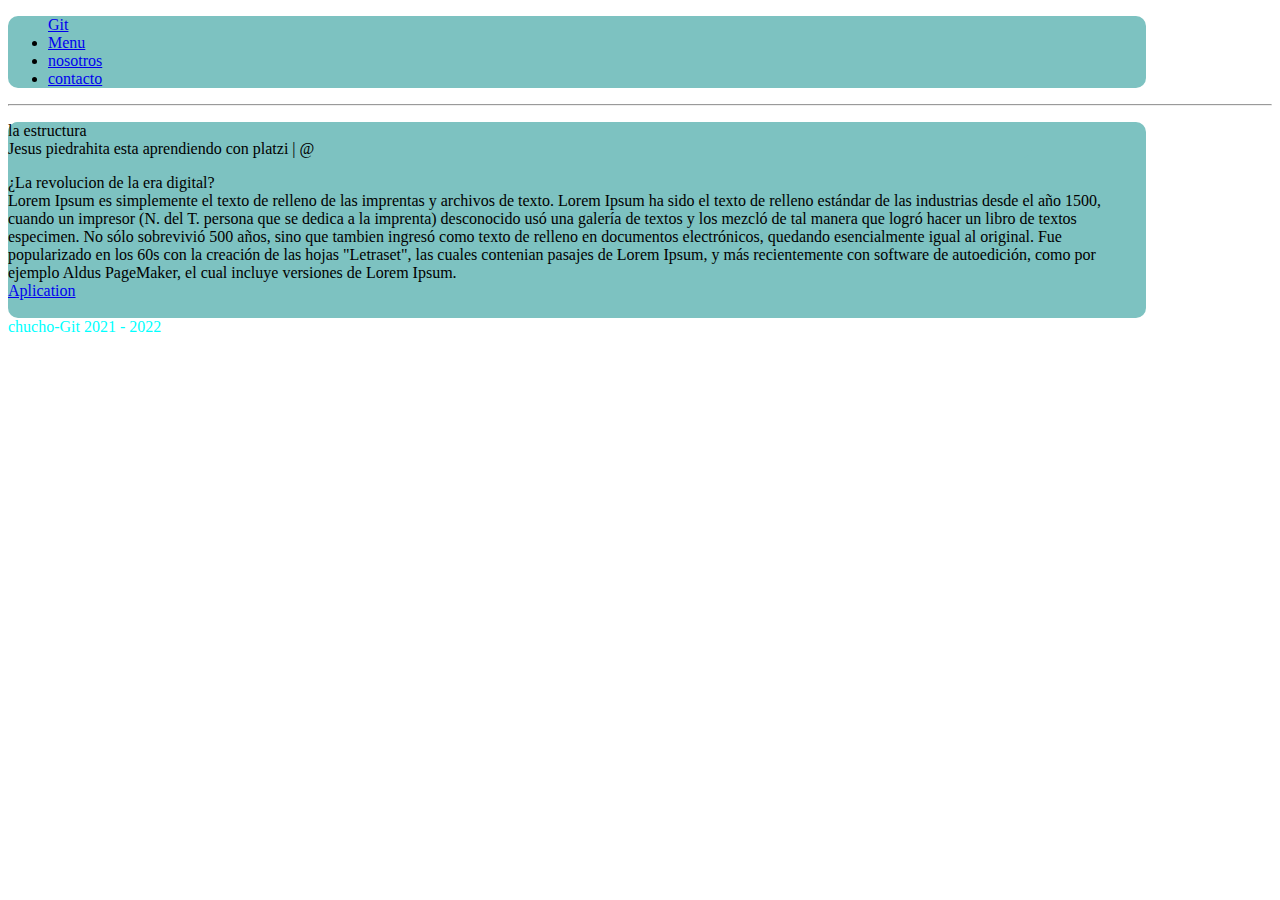
==== index.html @ 2f0532f7 "adiccion de Git prueba" ====
<!DOCTYPE html>
<html lang="en">
<head>
    <meta charset="UTF-8">
    <meta http-equiv="X-UA-Compatible" content="IE=edge">
    <meta name="viewport" content="width=device-width, initial-scale=1.0">
    <link rel="stylesheet" href="style.css">
    <link href="https://cdn.jsdelivr.net/npm/bootstrap@5.0.2/dist/css/bootstrap.min.css" rel="stylesheet" integrity="sha384-EVSTQN3/azprG1Anm3QDgpJLIm9Nao0Yz1ztcQTwFspd3yD65VohhpuuCOmLASjC" crossorigin="anonymous">
    <link href="https://cdn.jsdelivr.net/npm/bootstrap@5.1.3/dist/css/bootstrap.min.css" rel="stylesheet" integrity="sha384-1BmE4kWBq78iYhFldvKuhfTAU6auU8tT94WrHftjDbrCEXSU1oBoqyl2QvZ6jIW3" crossorigin="anonymous">
    <script src="https://cdn.jsdelivr.net/npm/bootstrap@5.1.3/dist/js/bootstrap.bundle.min.js" integrity="sha384-ka7Sk0Gln4gmtz2MlQnikT1wXgYsOg+OMhuP+IlRH9sENBO0LRn5q+8nbTov4+1p" crossorigin="anonymous"></script>
    <script src="https://cdn.jsdelivr.net/npm/@popperjs/core@2.10.2/dist/umd/popper.min.js" integrity="sha384-7+zCNj/IqJ95wo16oMtfsKbZ9ccEh31eOz1HGyDuCQ6wgnyJNSYdrPa03rtR1zdB" crossorigin="anonymous"></script>
    <script src="https://cdn.jsdelivr.net/npm/bootstrap@5.1.3/dist/js/bootstrap.min.js" integrity="sha384-QJHtvGhmr9XOIpI6YVutG+2QOK9T+ZnN4kzFN1RtK3zEFEIsxhlmWl5/YESvpZ13" crossorigin="anonymous"></script>
    <title>Demo prueba-platzi</title>
</head>
<body>
    <div class="container">
<!-- ================================================================= -->
<!-- ================== Cabecera parte superior ====================== -->
<!-- ================================================================= -->
        <header>
            <nav class="navbar navbar-expand-lg navbar-light fondo-nav shadow p-3 mb-5 mt-3 rounded">
                <div class="container-fluid">
                    <ul class="nav nav-pills mb-3" 
                     id="pills-tab" 
                     role="tablist"
                     style="--bs-scroll-height: 100px;">
                        <a class="navbar-brand fw-bold" href="#">Git</a>
                        <li class="nav-item"
                        role="presentation">
                            <a href="#" 
                            class="nav-link active" id="pills-profile-tab" data-bs-toggle="pill" data-bs-target="#pills-profile" type="button" role="tab" aria-controls="pills-profile" aria-selected="false" 
                             aria-current="page"
                             >Menu
                            </a>
                        </li>
                        <li class="nav-item"
                        role="presentation">
                            <a href="#" 
                            class="nav-link" id="pills-profile-tab" data-bs-toggle="pill" data-bs-target="#pills-profile" type="button" role="tab" aria-controls="pills-profile" aria-selected="false"
                             aria-current="page"
                             > nosotros
                            </a>
                        </li>
                        <li class="nav-item"
                        role="presentation">
                            <a href="#" 
                             class="nav-link" id="pills-profile-tab" data-bs-toggle="pill" data-bs-target="#pills-profile" type="button" role="tab" aria-controls="pills-profile" aria-selected="false"
                             aria-current="page"
                             >contacto
                            </a>
                        </li>
                    </ul>
                </div>
            </nav>
        </header>
<!-- ================================================================= -->        
<!-- ================== Cabecera parte inferior ====================== -->
<!-- ================================================================= -->
        <hr>
<!-- =========================================================================== -->
<!-- ===================== Parte superior del cuerpo =============================== -->
<!-- =========================================================================== -->
        <section class="p-3 shadow p-3 mb-5 bg-body rounded">
            <p class="shadow p-2">
                <span>la estructura</span> <br>
                Jesus piedrahita esta aprendiendo con platzi | @
            </p>
            <article>
                <div class="card text-white bg-success mb-3">
                    <div class="card-header">
                        ¿La revolucion de la era digital?
                    </div>
                    <div class="card-body ">
                        Lorem Ipsum es simplemente el texto de relleno de las imprentas y archivos de texto. 
                        Lorem Ipsum ha sido el texto de relleno estándar de las industrias desde el año 1500, 
                        cuando un impresor (N. del T. persona que se dedica a la imprenta) desconocido usó una 
                        galería de textos y los mezcló de tal manera que logró hacer un libro de textos especimen. 
                        No sólo sobrevivió 500 años, sino que tambien ingresó como texto de relleno en documentos 
                        electrónicos, quedando esencialmente igual al original. Fue popularizado en los 60s con la 
                        creación de las hojas "Letraset", las cuales contenian pasajes de Lorem Ipsum, y más 
                        recientemente con software de autoedición, como por ejemplo Aldus PageMaker, el cual incluye 
                        versiones de Lorem Ipsum.
                    </div>
                    <a href="puerta_seguridad.html" 
                     type="button" 
                     class="btn btn-primary mt-3 mb-3 shadow p-1 mb-5 rounded estilo"
                     >Aplication
                    </a>
                </div>
            </article>
            <br>
        </section>
<!-- =========================================================================== -->
<!-- ===================== Parte inferior cuerpo =============================== -->
<!-- =========================================================================== -->
        <footer>chucho-Git 2021 - 2022</footer>
    </div>
</body>
</html>
---- style.css ----
*body{
    background-color:chocolate;
    color: cornsilk;
}

section p:nth-child(2){
    color: darkmagenta;
    font-size: 20px;
    font-weight:bold;
}

.fondo-nav{
    background-color: #e3f2fd;
}

.shadow{
    background-color: #7DC2C1;
    border-radius: 10px;
    width: 90%;
}

.estilo{
    width: 150px;
    height: 45px;
    margin: auto;
}


footer{
    color:cyan;
}
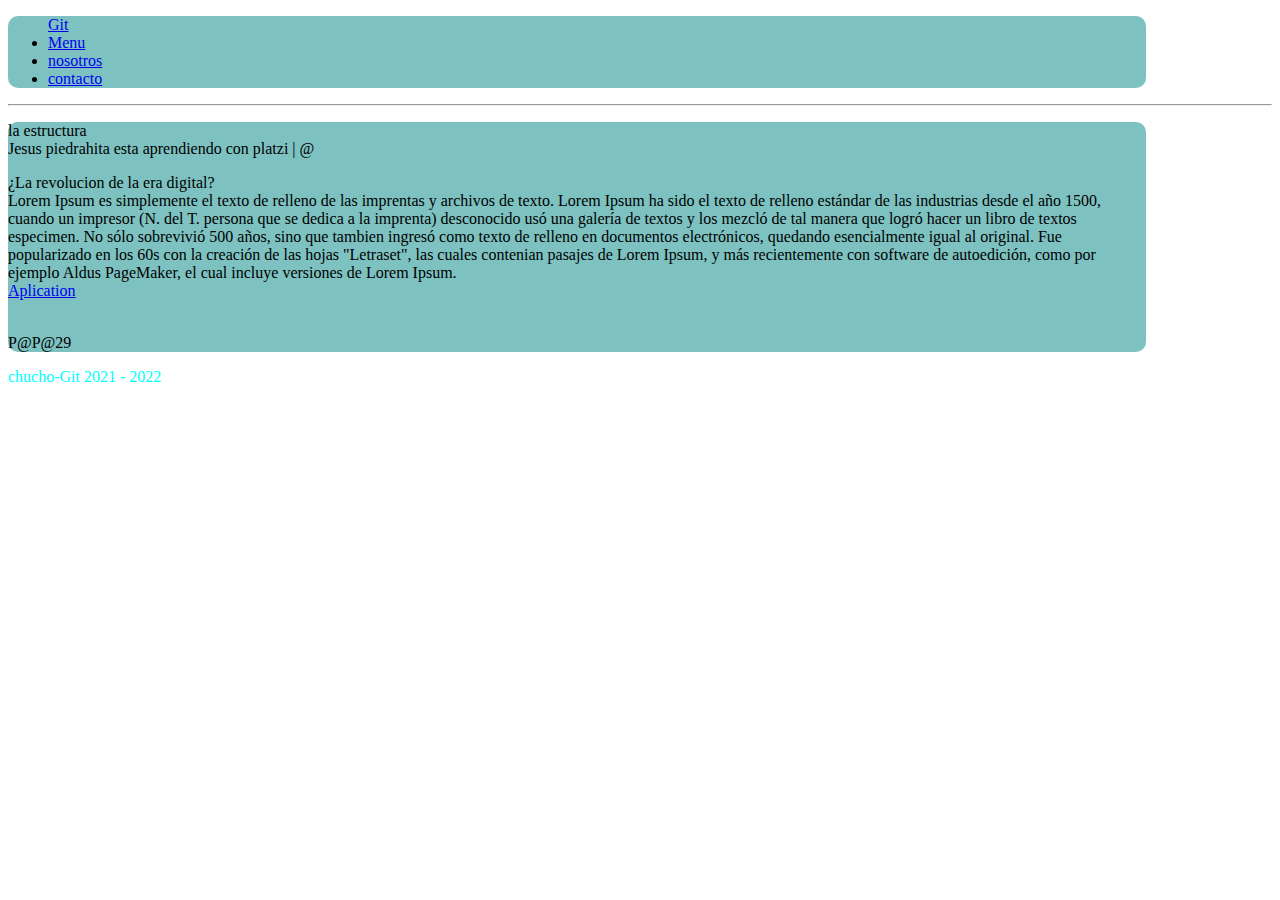
==== commit 068293aa: "Adccion dad" ====
--- a/index.html
+++ b/index.html
@@ -89,6 +89,7 @@
                 </div>
             </article>
             <br>
+            <p>P@P@29</p>
         </section>
 <!-- =========================================================================== -->
 <!-- ===================== Parte inferior cuerpo =============================== -->
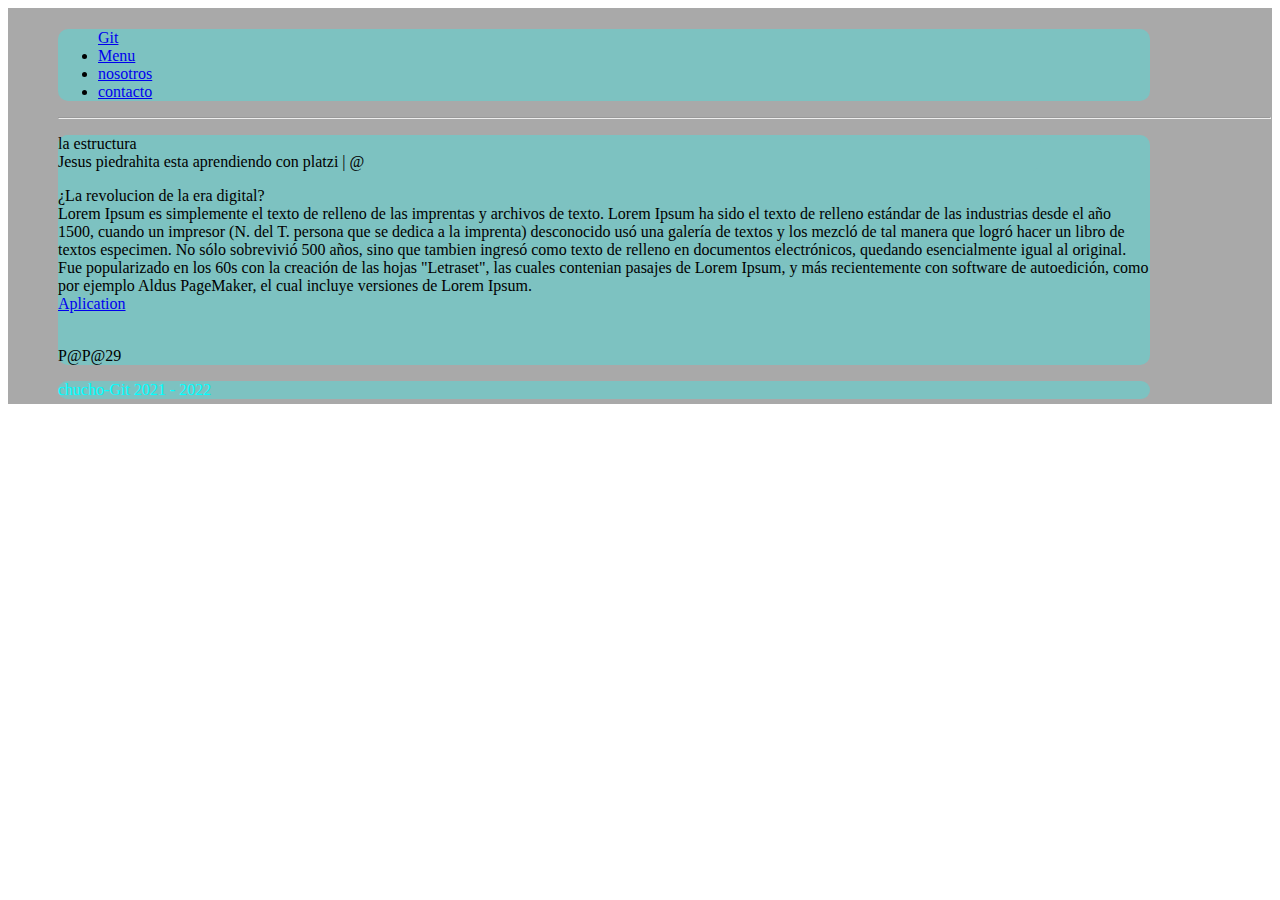
==== commit 3af8dbba: "modificacion rama footer visor git" ====
--- a/index.html
+++ b/index.html
@@ -14,87 +14,91 @@
 </head>
 <body>
     <div class="container">
-<!-- ================================================================= -->
-<!-- ================== Cabecera parte superior ====================== -->
-<!-- ================================================================= -->
-        <header>
-            <nav class="navbar navbar-expand-lg navbar-light fondo-nav shadow p-3 mb-5 mt-3 rounded">
-                <div class="container-fluid">
-                    <ul class="nav nav-pills mb-3" 
-                     id="pills-tab" 
-                     role="tablist"
-                     style="--bs-scroll-height: 100px;">
-                        <a class="navbar-brand fw-bold" href="#">Git</a>
-                        <li class="nav-item"
-                        role="presentation">
-                            <a href="#" 
-                            class="nav-link active" id="pills-profile-tab" data-bs-toggle="pill" data-bs-target="#pills-profile" type="button" role="tab" aria-controls="pills-profile" aria-selected="false" 
-                             aria-current="page"
-                             >Menu
-                            </a>
-                        </li>
-                        <li class="nav-item"
-                        role="presentation">
-                            <a href="#" 
-                            class="nav-link" id="pills-profile-tab" data-bs-toggle="pill" data-bs-target="#pills-profile" type="button" role="tab" aria-controls="pills-profile" aria-selected="false"
-                             aria-current="page"
-                             > nosotros
-                            </a>
-                        </li>
-                        <li class="nav-item"
-                        role="presentation">
-                            <a href="#" 
-                             class="nav-link" id="pills-profile-tab" data-bs-toggle="pill" data-bs-target="#pills-profile" type="button" role="tab" aria-controls="pills-profile" aria-selected="false"
-                             aria-current="page"
-                             >contacto
-                            </a>
-                        </li>
-                    </ul>
-                </div>
-            </nav>
-        </header>
-<!-- ================================================================= -->        
-<!-- ================== Cabecera parte inferior ====================== -->
-<!-- ================================================================= -->
-        <hr>
-<!-- =========================================================================== -->
-<!-- ===================== Parte superior del cuerpo =============================== -->
-<!-- =========================================================================== -->
-        <section class="p-3 shadow p-3 mb-5 bg-body rounded">
-            <p class="shadow p-2">
-                <span>la estructura</span> <br>
-                Jesus piedrahita esta aprendiendo con platzi | @
-            </p>
-            <article>
-                <div class="card text-white bg-success mb-3">
-                    <div class="card-header">
-                        ¿La revolucion de la era digital?
+        <div class="estructura">
+            <!-- ================================================================= -->
+            <!-- ================== Cabecera parte superior ====================== -->
+            <!-- ================================================================= -->
+            <header>
+                <nav class="navbar navbar-expand-lg navbar-light fondo-nav shadow p-3 mb-5 mt-3 rounded">
+                    <div class="container-fluid">
+                        <ul class="nav nav-pills mb-3" 
+                        id="pills-tab" 
+                        role="tablist"
+                        style="--bs-scroll-height: 100px;">
+                            <a class="navbar-brand fw-bold" href="#">Git</a>
+                            <li class="nav-item"
+                            role="presentation">
+                                <a href="#" 
+                                class="nav-link active" id="pills-profile-tab" data-bs-toggle="pill" data-bs-target="#pills-profile" type="button" role="tab" aria-controls="pills-profile" aria-selected="false" 
+                                aria-current="page"
+                                >Menu
+                                </a>
+                            </li>
+                            <li class="nav-item"
+                            role="presentation">
+                                <a href="#" 
+                                class="nav-link" id="pills-profile-tab" data-bs-toggle="pill" data-bs-target="#pills-profile" type="button" role="tab" aria-controls="pills-profile" aria-selected="false"
+                                aria-current="page"
+                                > nosotros
+                                </a>
+                            </li>
+                            <li class="nav-item"
+                            role="presentation">
+                                <a href="#" 
+                                class="nav-link" id="pills-profile-tab" data-bs-toggle="pill" data-bs-target="#pills-profile" type="button" role="tab" aria-controls="pills-profile" aria-selected="false"
+                                aria-current="page"
+                                >contacto
+                                </a>
+                            </li>
+                        </ul>
                     </div>
-                    <div class="card-body ">
-                        Lorem Ipsum es simplemente el texto de relleno de las imprentas y archivos de texto. 
-                        Lorem Ipsum ha sido el texto de relleno estándar de las industrias desde el año 1500, 
-                        cuando un impresor (N. del T. persona que se dedica a la imprenta) desconocido usó una 
-                        galería de textos y los mezcló de tal manera que logró hacer un libro de textos especimen. 
-                        No sólo sobrevivió 500 años, sino que tambien ingresó como texto de relleno en documentos 
-                        electrónicos, quedando esencialmente igual al original. Fue popularizado en los 60s con la 
-                        creación de las hojas "Letraset", las cuales contenian pasajes de Lorem Ipsum, y más 
-                        recientemente con software de autoedición, como por ejemplo Aldus PageMaker, el cual incluye 
-                        versiones de Lorem Ipsum.
+                </nav>
+            </header>
+            <!-- ================================================================= -->        
+            <!-- ================== Cabecera parte inferior ====================== -->
+            <!-- ================================================================= -->
+            <hr>
+            <!-- =========================================================================== -->
+            <!-- ===================== Parte superior del cuerpo =============================== -->
+            <!-- =========================================================================== -->
+            <section class="p-3 shadow p-3 mb-5 bg-body rounded">
+                <p class="shadow p-2">
+                    <span>la estructura</span> <br>
+                    Jesus piedrahita esta aprendiendo con platzi | @
+                </p>
+                <article>
+                    <div class="card text-white bg-success mb-3">
+                        <div class="card-header">
+                            ¿La revolucion de la era digital?
+                        </div>
+                        <div class="card-body ">
+                            Lorem Ipsum es simplemente el texto de relleno de las imprentas y archivos de texto. 
+                            Lorem Ipsum ha sido el texto de relleno estándar de las industrias desde el año 1500, 
+                            cuando un impresor (N. del T. persona que se dedica a la imprenta) desconocido usó una 
+                            galería de textos y los mezcló de tal manera que logró hacer un libro de textos especimen. 
+                            No sólo sobrevivió 500 años, sino que tambien ingresó como texto de relleno en documentos 
+                            electrónicos, quedando esencialmente igual al original. Fue popularizado en los 60s con la 
+                            creación de las hojas "Letraset", las cuales contenian pasajes de Lorem Ipsum, y más 
+                            recientemente con software de autoedición, como por ejemplo Aldus PageMaker, el cual incluye 
+                            versiones de Lorem Ipsum.
+                        </div>
+                        <a href="puerta_seguridad.html" 
+                        type="button" 
+                        class="btn btn-primary mt-3 mb-3 shadow p-1 mb-5 rounded estilo"
+                        >Aplication
+                        </a>
                     </div>
-                    <a href="puerta_seguridad.html" 
-                     type="button" 
-                     class="btn btn-primary mt-3 mb-3 shadow p-1 mb-5 rounded estilo"
-                     >Aplication
-                    </a>
-                </div>
-            </article>
-            <br>
-            <p>P@P@29</p>
-        </section>
-<!-- =========================================================================== -->
-<!-- ===================== Parte inferior cuerpo =============================== -->
-<!-- =========================================================================== -->
-        <footer>chucho-Git 2021 - 2022</footer>
+                </article>
+                <br>
+                <p>P@P@29</p>
+            </section>
+            <!-- =========================================================================== -->
+            <!-- ===================== Parte inferior cuerpo =============================== -->
+            <!-- =========================================================================== -->
+            <div class="shadow-lg p-3 mb-5 rounded shadow">
+                <footer>chucho-Git 2021 - 2022</footer>    
+            </div>
+        </div>
     </div>
 </body>
 </html>--- a/style.css
+++ b/style.css
@@ -1,6 +1,13 @@
-*body{
-    background-color:chocolate;
-    color: cornsilk;
+.container{
+    background-color: white;
+}
+
+.estructura{
+    background-color:darkgrey;
+    padding-right: 1px;
+    padding-left: 50px;
+    padding-top: 5px;
+    padding-bottom: 5px;
 }
 
 section p:nth-child(2){
@@ -21,7 +28,7 @@
 
 .estilo{
     width: 150px;
-    height: 45px;
+    height: 41px;
     margin: auto;
 }
 
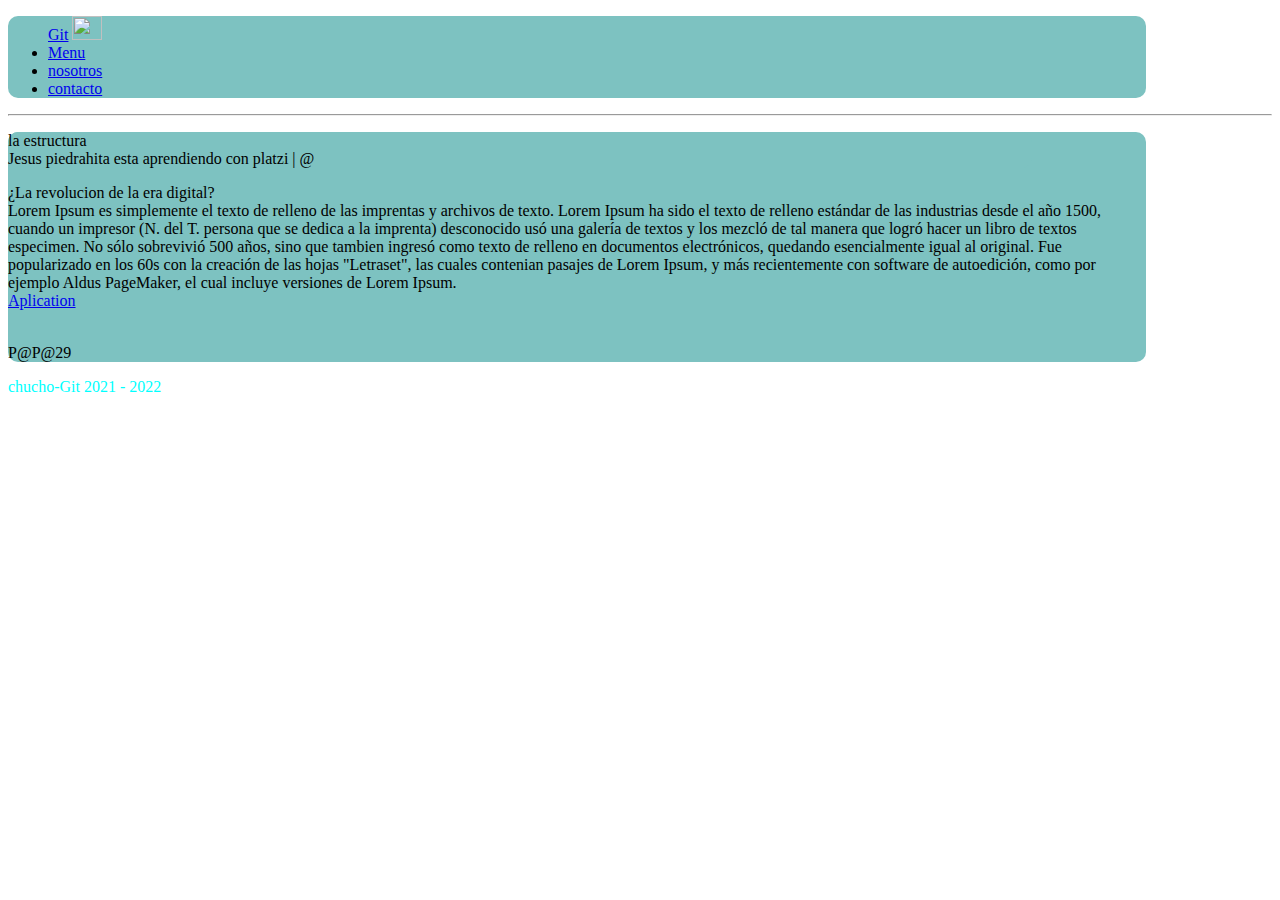
==== commit 28cce257: "en header se agrego heart en nav" ====
--- a/index.html
+++ b/index.html
@@ -14,91 +14,90 @@
 </head>
 <body>
     <div class="container">
-        <div class="estructura">
-            <!-- ================================================================= -->
-            <!-- ================== Cabecera parte superior ====================== -->
-            <!-- ================================================================= -->
-            <header>
-                <nav class="navbar navbar-expand-lg navbar-light fondo-nav shadow p-3 mb-5 mt-3 rounded">
-                    <div class="container-fluid">
-                        <ul class="nav nav-pills mb-3" 
-                        id="pills-tab" 
-                        role="tablist"
-                        style="--bs-scroll-height: 100px;">
-                            <a class="navbar-brand fw-bold" href="#">Git</a>
-                            <li class="nav-item"
-                            role="presentation">
-                                <a href="#" 
-                                class="nav-link active" id="pills-profile-tab" data-bs-toggle="pill" data-bs-target="#pills-profile" type="button" role="tab" aria-controls="pills-profile" aria-selected="false" 
-                                aria-current="page"
-                                >Menu
-                                </a>
-                            </li>
-                            <li class="nav-item"
-                            role="presentation">
-                                <a href="#" 
-                                class="nav-link" id="pills-profile-tab" data-bs-toggle="pill" data-bs-target="#pills-profile" type="button" role="tab" aria-controls="pills-profile" aria-selected="false"
-                                aria-current="page"
-                                > nosotros
-                                </a>
-                            </li>
-                            <li class="nav-item"
-                            role="presentation">
-                                <a href="#" 
-                                class="nav-link" id="pills-profile-tab" data-bs-toggle="pill" data-bs-target="#pills-profile" type="button" role="tab" aria-controls="pills-profile" aria-selected="false"
-                                aria-current="page"
-                                >contacto
-                                </a>
-                            </li>
-                        </ul>
+<!-- ================================================================= -->
+<!-- ================== Cabecera parte superior ====================== -->
+<!-- ================================================================= -->
+        <header>
+            <nav class="navbar navbar-expand-lg navbar-light fondo-nav shadow p-3 mb-5 mt-3 rounded">
+                <div class="container-fluid">
+                    <ul class="nav nav-pills mb-3" 
+                     id="pills-tab" 
+                     role="tablist"
+                     style="--bs-scroll-height: 100px;">
+                        <a class="navbar-brand fw-bold" href="#">Git</a>
+                        <a class="navbar-brand" href="#">
+                            <img src="image/heart.png" alt="" width="30" height="24">
+                          </a>
+                        <li class="nav-item"
+                        role="presentation">
+                            <a href="#" 
+                            class="nav-link active" id="pills-profile-tab" data-bs-toggle="pill" data-bs-target="#pills-profile" type="button" role="tab" aria-controls="pills-profile" aria-selected="false" 
+                             aria-current="page"
+                             >Menu
+                            </a>
+                        </li>
+                        <li class="nav-item"
+                        role="presentation">
+                            <a href="#" 
+                            class="nav-link" id="pills-profile-tab" data-bs-toggle="pill" data-bs-target="#pills-profile" type="button" role="tab" aria-controls="pills-profile" aria-selected="false"
+                             aria-current="page"
+                             > nosotros
+                            </a>
+                        </li>
+                        <li class="nav-item"
+                        role="presentation">
+                            <a href="#" 
+                             class="nav-link" id="pills-profile-tab" data-bs-toggle="pill" data-bs-target="#pills-profile" type="button" role="tab" aria-controls="pills-profile" aria-selected="false"
+                             aria-current="page"
+                             >contacto
+                            </a>
+                        </li>
+                    </ul>
+                </div>
+            </nav>
+        </header>
+<!-- ================================================================= -->        
+<!-- ================== Cabecera parte inferior ====================== -->
+<!-- ================================================================= -->
+        <hr>
+<!-- =========================================================================== -->
+<!-- ===================== Parte superior del cuerpo =============================== -->
+<!-- =========================================================================== -->
+        <section class="p-3 shadow p-3 mb-5 bg-body rounded">
+            <p class="shadow p-2">
+                <span>la estructura</span> <br>
+                Jesus piedrahita esta aprendiendo con platzi | @
+            </p>
+            <article>
+                <div class="card text-white bg-success mb-3">
+                    <div class="card-header">
+                        ¿La revolucion de la era digital?
                     </div>
-                </nav>
-            </header>
-            <!-- ================================================================= -->        
-            <!-- ================== Cabecera parte inferior ====================== -->
-            <!-- ================================================================= -->
-            <hr>
-            <!-- =========================================================================== -->
-            <!-- ===================== Parte superior del cuerpo =============================== -->
-            <!-- =========================================================================== -->
-            <section class="p-3 shadow p-3 mb-5 bg-body rounded">
-                <p class="shadow p-2">
-                    <span>la estructura</span> <br>
-                    Jesus piedrahita esta aprendiendo con platzi | @
-                </p>
-                <article>
-                    <div class="card text-white bg-success mb-3">
-                        <div class="card-header">
-                            ¿La revolucion de la era digital?
-                        </div>
-                        <div class="card-body ">
-                            Lorem Ipsum es simplemente el texto de relleno de las imprentas y archivos de texto. 
-                            Lorem Ipsum ha sido el texto de relleno estándar de las industrias desde el año 1500, 
-                            cuando un impresor (N. del T. persona que se dedica a la imprenta) desconocido usó una 
-                            galería de textos y los mezcló de tal manera que logró hacer un libro de textos especimen. 
-                            No sólo sobrevivió 500 años, sino que tambien ingresó como texto de relleno en documentos 
-                            electrónicos, quedando esencialmente igual al original. Fue popularizado en los 60s con la 
-                            creación de las hojas "Letraset", las cuales contenian pasajes de Lorem Ipsum, y más 
-                            recientemente con software de autoedición, como por ejemplo Aldus PageMaker, el cual incluye 
-                            versiones de Lorem Ipsum.
-                        </div>
-                        <a href="puerta_seguridad.html" 
-                        type="button" 
-                        class="btn btn-primary mt-3 mb-3 shadow p-1 mb-5 rounded estilo"
-                        >Aplication
-                        </a>
+                    <div class="card-body ">
+                        Lorem Ipsum es simplemente el texto de relleno de las imprentas y archivos de texto. 
+                        Lorem Ipsum ha sido el texto de relleno estándar de las industrias desde el año 1500, 
+                        cuando un impresor (N. del T. persona que se dedica a la imprenta) desconocido usó una 
+                        galería de textos y los mezcló de tal manera que logró hacer un libro de textos especimen. 
+                        No sólo sobrevivió 500 años, sino que tambien ingresó como texto de relleno en documentos 
+                        electrónicos, quedando esencialmente igual al original. Fue popularizado en los 60s con la 
+                        creación de las hojas "Letraset", las cuales contenian pasajes de Lorem Ipsum, y más 
+                        recientemente con software de autoedición, como por ejemplo Aldus PageMaker, el cual incluye 
+                        versiones de Lorem Ipsum.
                     </div>
-                </article>
-                <br>
-                <p>P@P@29</p>
-            </section>
-            <!-- =========================================================================== -->
-            <!-- ===================== Parte inferior cuerpo =============================== -->
-            <!-- =========================================================================== -->
-            <div class="shadow-lg p-3 mb-5 rounded shadow">
-                <footer>chucho-Git 2021 - 2022</footer>    
-            </div>
-        </div>
+                    <a href="puerta_seguridad.html" 
+                     type="button" 
+                     class="btn btn-primary mt-3 mb-3 shadow p-1 mb-5 rounded estilo"
+                     >Aplication
+                    </a>
+                </div>
+            </article>
+            <br>
+            <p>P@P@29</p>
+        </section>
+<!-- =========================================================================== -->
+<!-- ===================== Parte inferior cuerpo =============================== -->
+<!-- =========================================================================== -->
+        <footer>chucho-Git 2021 - 2022</footer>
     </div>
 </body>
 </html>--- a/style.css
+++ b/style.css
@@ -1,13 +1,10 @@
-.container{
-    background-color: white;
+*body{
+    background-color:chocolate;
+    color: cornsilk;
 }
 
-.estructura{
-    background-color:darkgrey;
-    padding-right: 1px;
-    padding-left: 50px;
-    padding-top: 5px;
-    padding-bottom: 5px;
+.text{
+    color: black;
 }
 
 section p:nth-child(2){
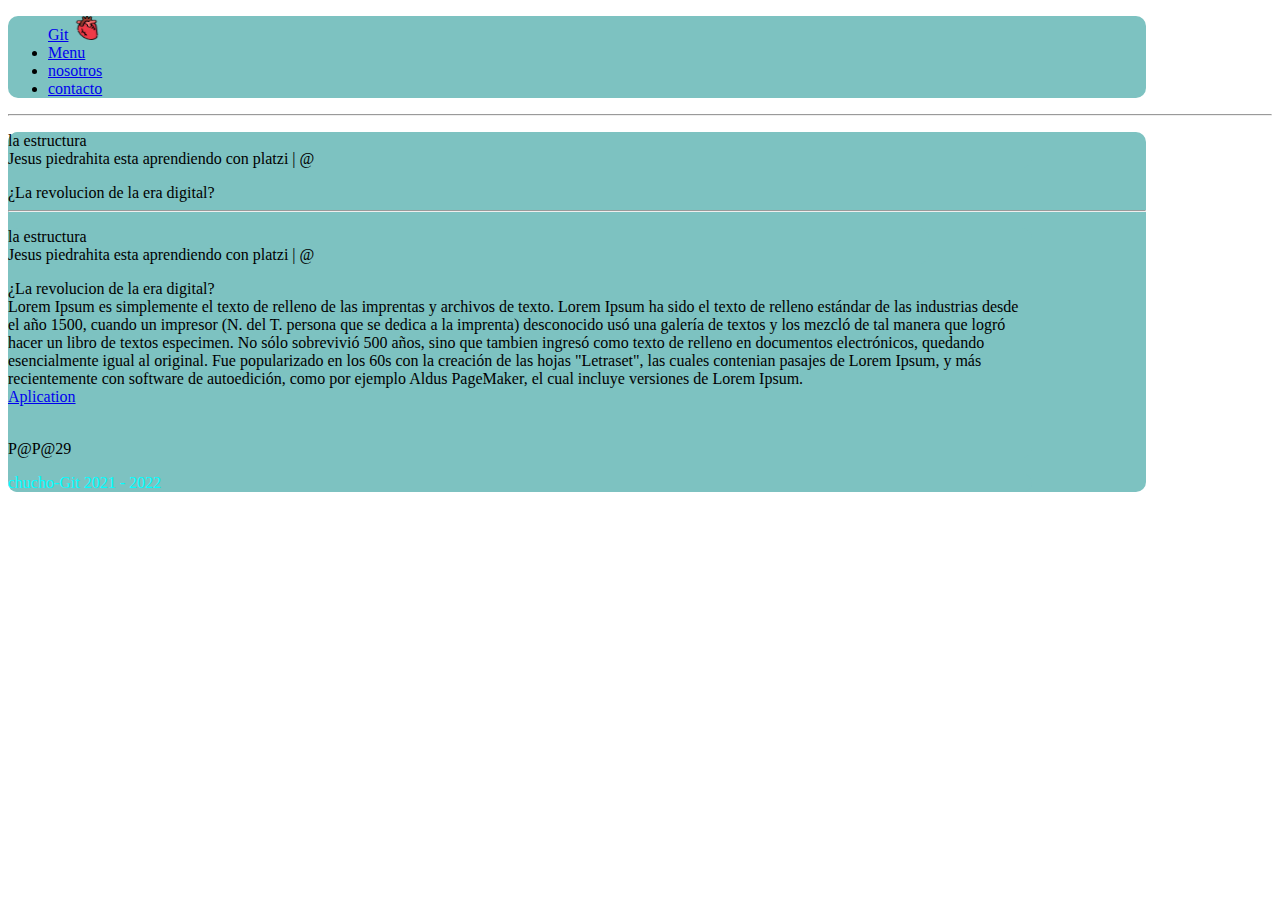
==== commit d8f51496: "conflicto resuelto de header" ====
--- a/index.html
+++ b/index.html
@@ -56,13 +56,13 @@
                 </div>
             </nav>
         </header>
-<!-- ================================================================= -->        
-<!-- ================== Cabecera parte inferior ====================== -->
-<!-- ================================================================= -->
+            <!-- ================================================================= -->        
+            <!-- ================== Cabecera parte inferior ====================== -->
+            <!-- ================================================================= -->
         <hr>
-<!-- =========================================================================== -->
-<!-- ===================== Parte superior del cuerpo =============================== -->
-<!-- =========================================================================== -->
+            <!-- =========================================================================== -->
+            <!-- ===================== Parte superior del cuerpo =============================== -->
+            <!-- =========================================================================== -->
         <section class="p-3 shadow p-3 mb-5 bg-body rounded">
             <p class="shadow p-2">
                 <span>la estructura</span> <br>
@@ -73,31 +73,53 @@
                     <div class="card-header">
                         ¿La revolucion de la era digital?
                     </div>
-                    <div class="card-body ">
-                        Lorem Ipsum es simplemente el texto de relleno de las imprentas y archivos de texto. 
-                        Lorem Ipsum ha sido el texto de relleno estándar de las industrias desde el año 1500, 
-                        cuando un impresor (N. del T. persona que se dedica a la imprenta) desconocido usó una 
-                        galería de textos y los mezcló de tal manera que logró hacer un libro de textos especimen. 
-                        No sólo sobrevivió 500 años, sino que tambien ingresó como texto de relleno en documentos 
-                        electrónicos, quedando esencialmente igual al original. Fue popularizado en los 60s con la 
-                        creación de las hojas "Letraset", las cuales contenian pasajes de Lorem Ipsum, y más 
-                        recientemente con software de autoedición, como por ejemplo Aldus PageMaker, el cual incluye 
-                        versiones de Lorem Ipsum.
+                </nav>
+            </header>
+            <!-- ================================================================= -->        
+            <!-- ================== Cabecera parte inferior ====================== -->
+            <!-- ================================================================= -->
+            <hr>
+            <!-- =========================================================================== -->
+            <!-- ===================== Parte superior del cuerpo =============================== -->
+            <!-- =========================================================================== -->
+            <section class="p-3 shadow p-3 mb-5 bg-body rounded">
+                <p class="shadow p-2">
+                    <span>la estructura</span> <br>
+                    Jesus piedrahita esta aprendiendo con platzi | @
+                </p>
+                <article>
+                    <div class="card text-white bg-success mb-3">
+                        <div class="card-header">
+                            ¿La revolucion de la era digital?
+                        </div>
+                        <div class="card-body ">
+                            Lorem Ipsum es simplemente el texto de relleno de las imprentas y archivos de texto. 
+                            Lorem Ipsum ha sido el texto de relleno estándar de las industrias desde el año 1500, 
+                            cuando un impresor (N. del T. persona que se dedica a la imprenta) desconocido usó una 
+                            galería de textos y los mezcló de tal manera que logró hacer un libro de textos especimen. 
+                            No sólo sobrevivió 500 años, sino que tambien ingresó como texto de relleno en documentos 
+                            electrónicos, quedando esencialmente igual al original. Fue popularizado en los 60s con la 
+                            creación de las hojas "Letraset", las cuales contenian pasajes de Lorem Ipsum, y más 
+                            recientemente con software de autoedición, como por ejemplo Aldus PageMaker, el cual incluye 
+                            versiones de Lorem Ipsum.
+                        </div>
+                        <a href="puerta_seguridad.html" 
+                        type="button" 
+                        class="btn btn-primary mt-3 mb-3 shadow p-1 mb-5 rounded estilo"
+                        >Aplication
+                        </a>
                     </div>
-                    <a href="puerta_seguridad.html" 
-                     type="button" 
-                     class="btn btn-primary mt-3 mb-3 shadow p-1 mb-5 rounded estilo"
-                     >Aplication
-                    </a>
-                </div>
-            </article>
-            <br>
-            <p>P@P@29</p>
-        </section>
-<!-- =========================================================================== -->
-<!-- ===================== Parte inferior cuerpo =============================== -->
-<!-- =========================================================================== -->
-        <footer>chucho-Git 2021 - 2022</footer>
+                </article>
+                <br>
+                <p>P@P@29</p>
+            </section>
+            <!-- =========================================================================== -->
+            <!-- ===================== Parte inferior cuerpo =============================== -->
+            <!-- =========================================================================== -->
+            <div class="shadow-lg p-3 mb-5 rounded shadow">
+                <footer>chucho-Git 2021 - 2022</footer>    
+            </div>
+        </div>
     </div>
 </body>
 </html>--- a/style.css
+++ b/style.css
@@ -1,6 +1,13 @@
-*body{
-    background-color:chocolate;
-    color: cornsilk;
+.container{
+    background-color: white;
+}
+
+.estructura{
+    background-color:darkgrey;
+    padding-right: 1px;
+    padding-left: 50px;
+    padding-top: 5px;
+    padding-bottom: 5px;
 }
 
 .text{
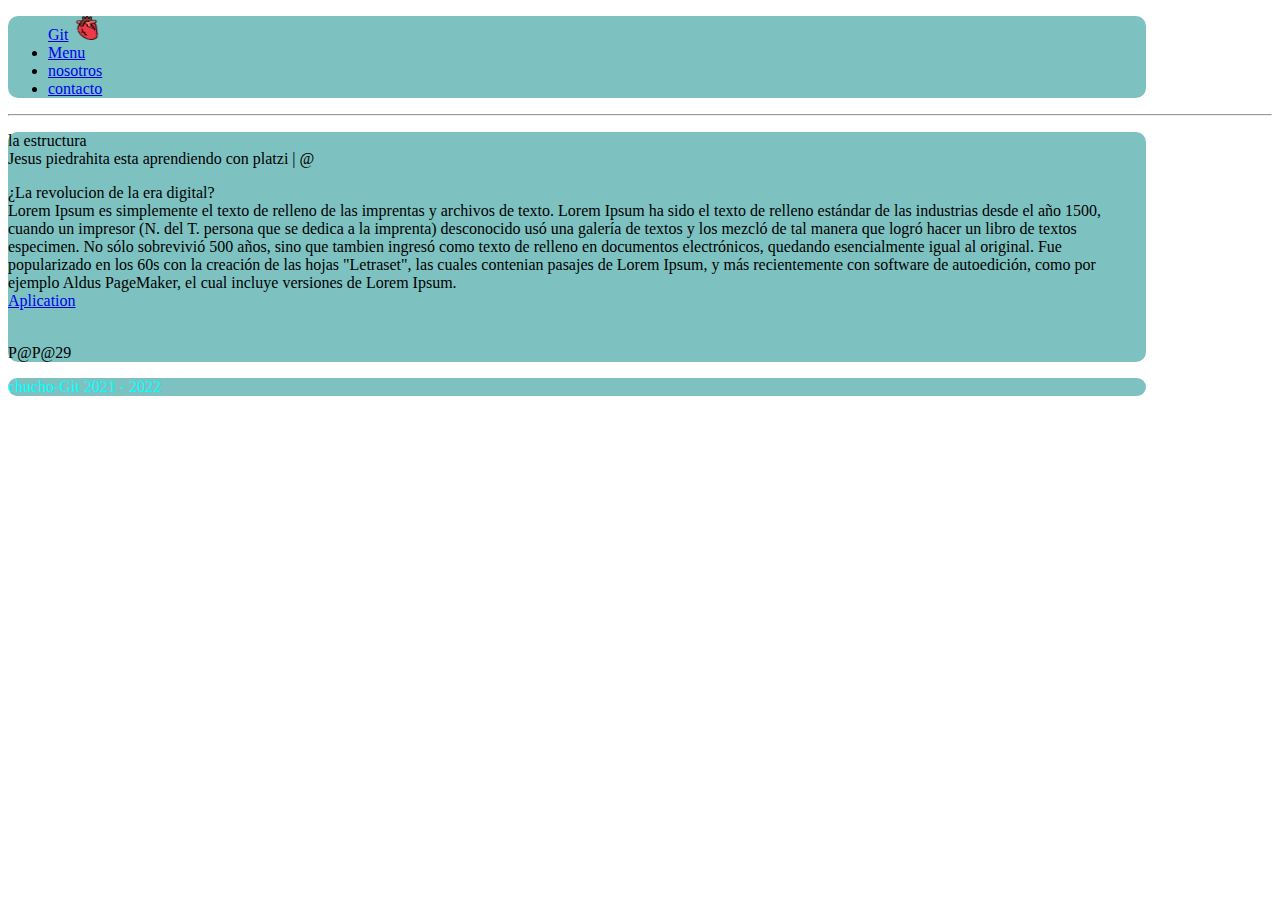
==== commit fd8e28b4: "conflicto a nivel general se soluciono" ====
--- a/index.html
+++ b/index.html
@@ -14,64 +14,46 @@
 </head>
 <body>
     <div class="container">
-<!-- ================================================================= -->
-<!-- ================== Cabecera parte superior ====================== -->
-<!-- ================================================================= -->
-        <header>
-            <nav class="navbar navbar-expand-lg navbar-light fondo-nav shadow p-3 mb-5 mt-3 rounded">
-                <div class="container-fluid">
-                    <ul class="nav nav-pills mb-3" 
-                     id="pills-tab" 
-                     role="tablist"
-                     style="--bs-scroll-height: 100px;">
-                        <a class="navbar-brand fw-bold" href="#">Git</a>
-                        <a class="navbar-brand" href="#">
-                            <img src="image/heart.png" alt="" width="30" height="24">
-                          </a>
-                        <li class="nav-item"
-                        role="presentation">
-                            <a href="#" 
-                            class="nav-link active" id="pills-profile-tab" data-bs-toggle="pill" data-bs-target="#pills-profile" type="button" role="tab" aria-controls="pills-profile" aria-selected="false" 
-                             aria-current="page"
-                             >Menu
+        <div>
+            <!-- ================================================================= -->
+            <!-- ================== Cabecera parte superior ====================== -->
+            <!-- ================================================================= -->
+            <header>
+                <nav class="navbar navbar-expand-lg navbar-light fondo-nav shadow p-3 mb-5 mt-3 rounded">
+                    <div class="container-fluid">
+                        <ul class="nav nav-pills mb-3" 
+                        id="pills-tab" 
+                        role="tablist"
+                        style="--bs-scroll-height: 100px;">
+                            <a class="navbar-brand fw-bold" href="#">Git</a>
+                            <a class="navbar-brand" href="#">
+                                <img src="image/heart.png" alt="" width="30" height="24">
                             </a>
-                        </li>
-                        <li class="nav-item"
-                        role="presentation">
-                            <a href="#" 
-                            class="nav-link" id="pills-profile-tab" data-bs-toggle="pill" data-bs-target="#pills-profile" type="button" role="tab" aria-controls="pills-profile" aria-selected="false"
-                             aria-current="page"
-                             > nosotros
-                            </a>
-                        </li>
-                        <li class="nav-item"
-                        role="presentation">
-                            <a href="#" 
-                             class="nav-link" id="pills-profile-tab" data-bs-toggle="pill" data-bs-target="#pills-profile" type="button" role="tab" aria-controls="pills-profile" aria-selected="false"
-                             aria-current="page"
-                             >contacto
-                            </a>
-                        </li>
-                    </ul>
-                </div>
-            </nav>
-        </header>
-            <!-- ================================================================= -->        
-            <!-- ================== Cabecera parte inferior ====================== -->
-            <!-- ================================================================= -->
-        <hr>
-            <!-- =========================================================================== -->
-            <!-- ===================== Parte superior del cuerpo =============================== -->
-            <!-- =========================================================================== -->
-        <section class="p-3 shadow p-3 mb-5 bg-body rounded">
-            <p class="shadow p-2">
-                <span>la estructura</span> <br>
-                Jesus piedrahita esta aprendiendo con platzi | @
-            </p>
-            <article>
-                <div class="card text-white bg-success mb-3">
-                    <div class="card-header">
-                        ¿La revolucion de la era digital?
+                            <li class="nav-item"
+                            role="presentation">
+                                <a href="#" 
+                                class="nav-link active" id="pills-profile-tab" data-bs-toggle="pill" data-bs-target="#pills-profile" type="button" role="tab" aria-controls="pills-profile" aria-selected="false" 
+                                aria-current="page"
+                                >Menu
+                                </a>
+                            </li>
+                            <li class="nav-item"
+                            role="presentation">
+                                <a href="#" 
+                                class="nav-link" id="pills-profile-tab" data-bs-toggle="pill" data-bs-target="#pills-profile" type="button" role="tab" aria-controls="pills-profile" aria-selected="false"
+                                aria-current="page"
+                                > nosotros
+                                </a>
+                            </li>
+                            <li class="nav-item"
+                            role="presentation">
+                                <a href="#" 
+                                class="nav-link" id="pills-profile-tab" data-bs-toggle="pill" data-bs-target="#pills-profile" type="button" role="tab" aria-controls="pills-profile" aria-selected="false"
+                                aria-current="page"
+                                >contacto
+                                </a>
+                            </li>
+                        </ul>
                     </div>
                 </nav>
             </header>
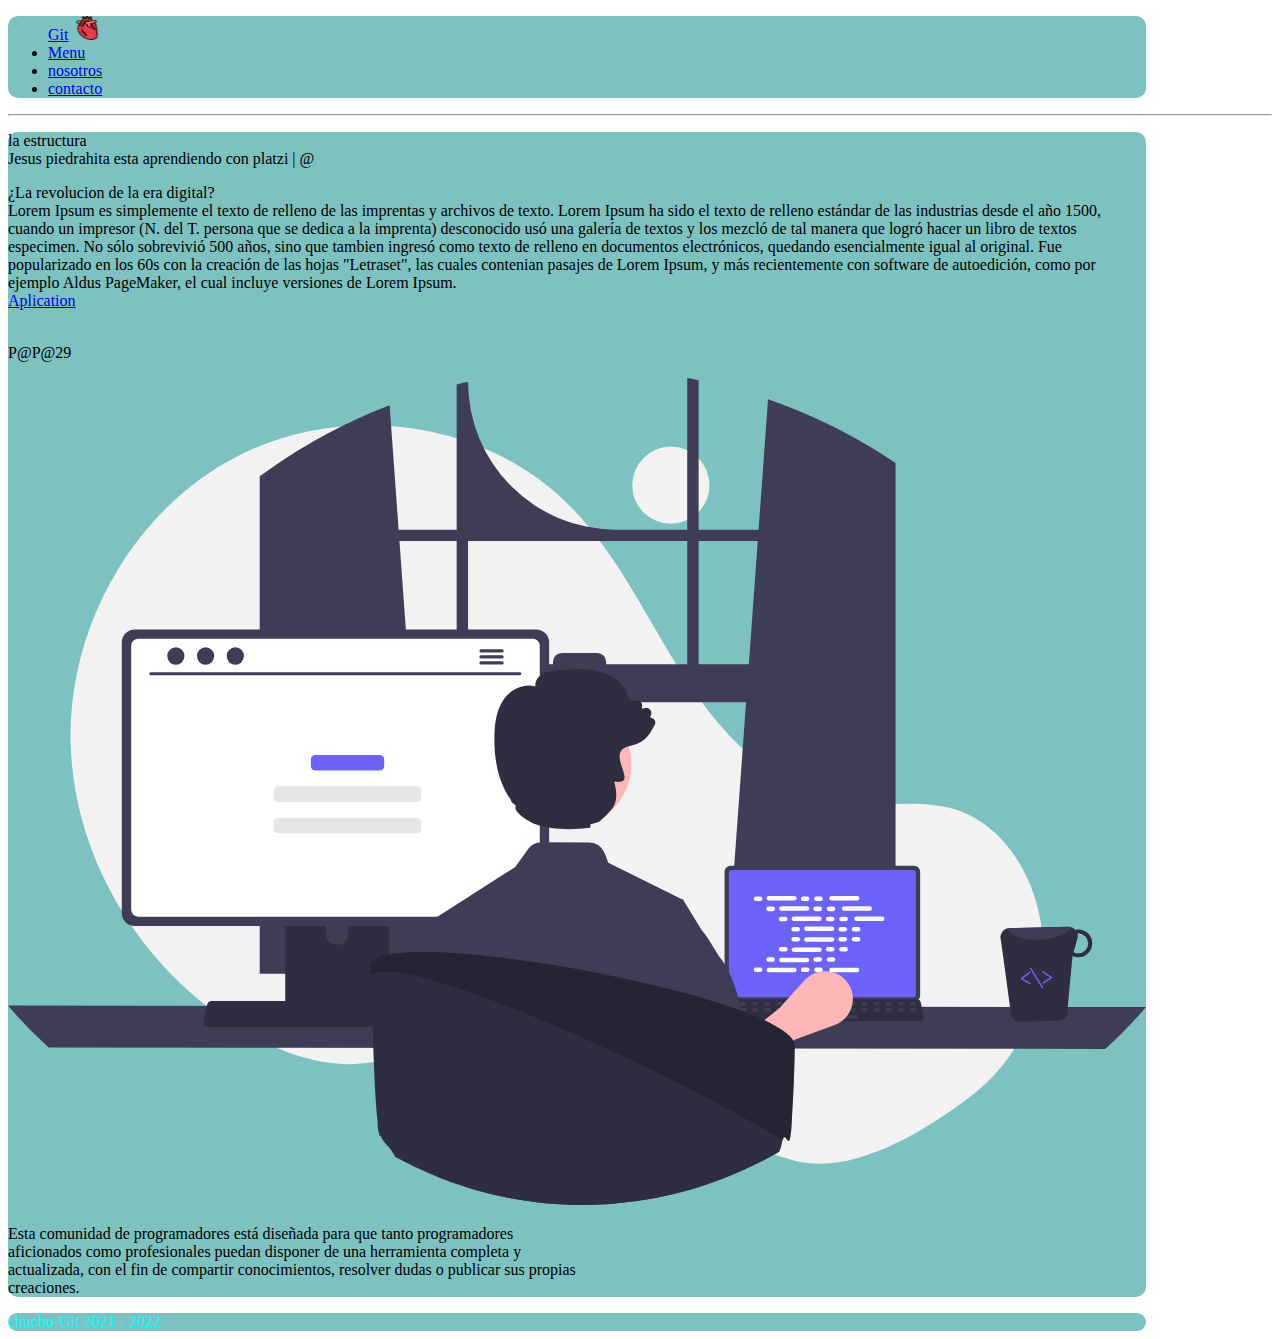
==== commit 8dc0dc2a: "Se organizo el cuerpo" ====
--- a/index.html
+++ b/index.html
@@ -94,6 +94,19 @@
                 </article>
                 <br>
                 <p>P@P@29</p>
+                <div class="d-flex">
+                    <div>
+                        <img class="ancho" src="image/undraw_programming_re_kg9v.svg" alt="">
+                    </div>
+                    <div class="ancho1">
+                        <p>
+                            Esta comunidad de programadores está diseñada para que tanto programadores aficionados como profesionales puedan
+                            disponer de una herramienta completa y actualizada, con el fin de compartir conocimientos, resolver dudas o publicar
+                            sus propias creaciones.
+                        </p>
+                    </div>
+                </div>
+                
             </section>
             <!-- =========================================================================== -->
             <!-- ===================== Parte inferior cuerpo =============================== -->
--- a/style.css
+++ b/style.css
@@ -8,6 +8,14 @@
     padding-left: 50px;
     padding-top: 5px;
     padding-bottom: 5px;
+}
+
+.ancho{
+    width:100%;
+}
+
+.ancho1{
+    width:50%;
 }
 
 .text{
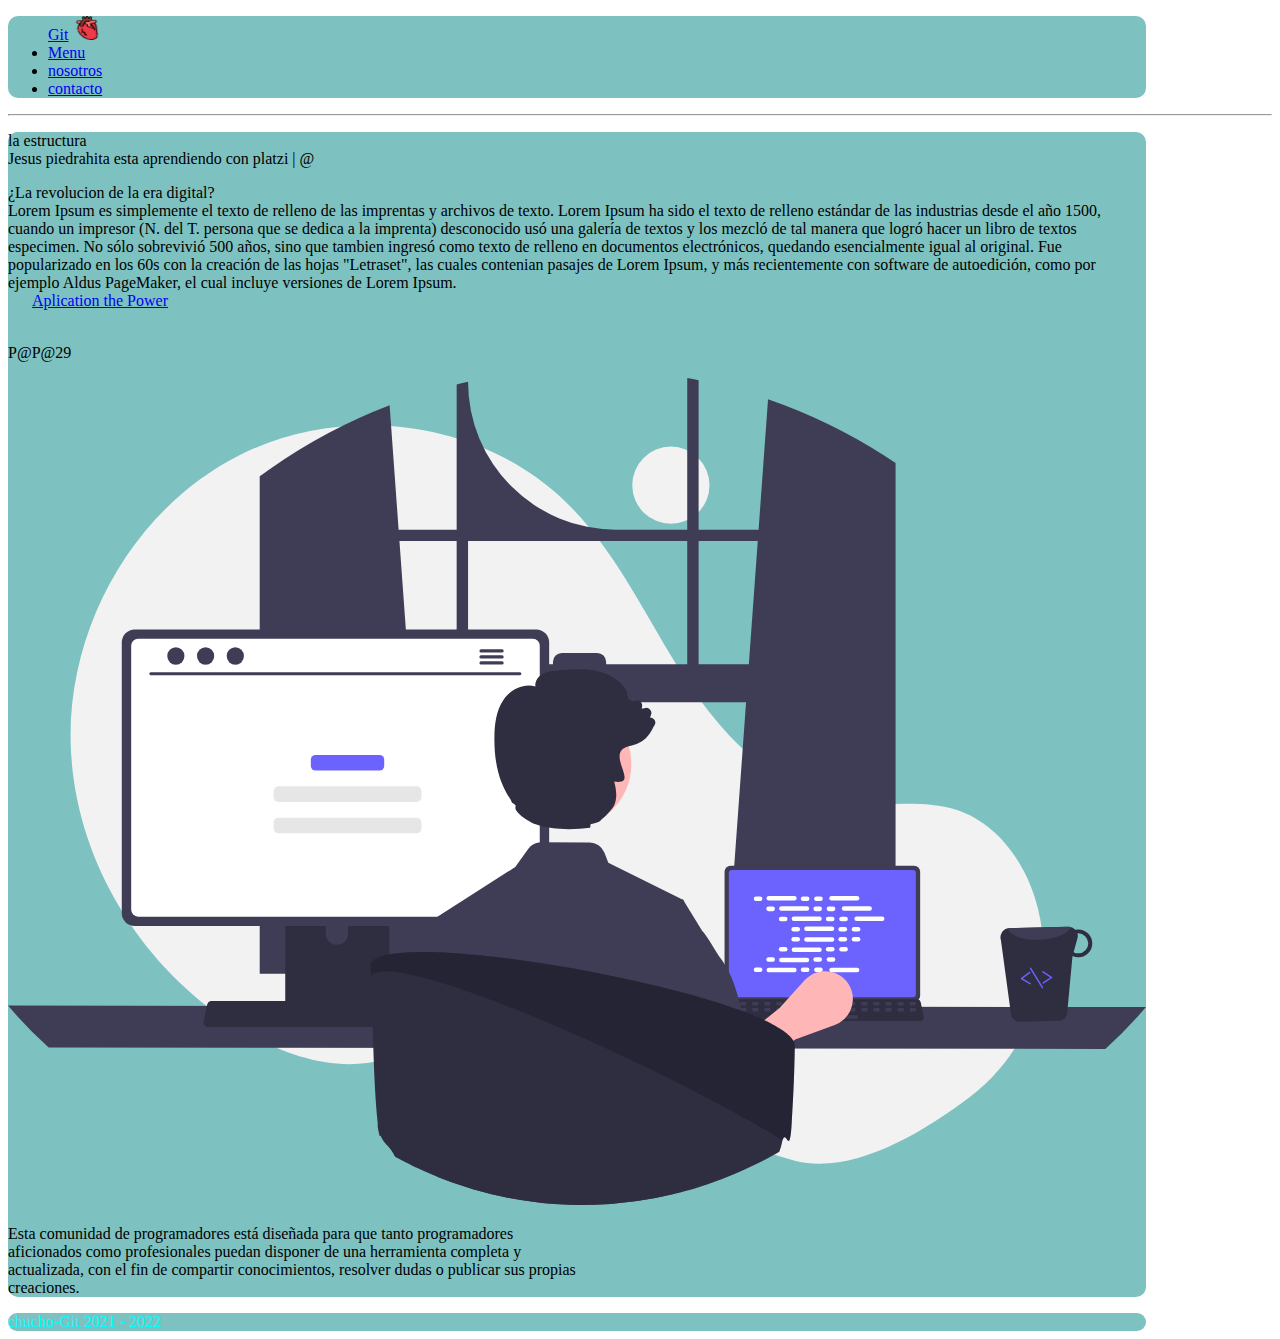
==== commit 2245f89f: "aceptados" ====
--- a/index.html
+++ b/index.html
@@ -1,120 +1,122 @@
 <!DOCTYPE html>
 <html lang="en">
+
 <head>
-    <meta charset="UTF-8">
-    <meta http-equiv="X-UA-Compatible" content="IE=edge">
-    <meta name="viewport" content="width=device-width, initial-scale=1.0">
-    <link rel="stylesheet" href="style.css">
-    <link href="https://cdn.jsdelivr.net/npm/bootstrap@5.0.2/dist/css/bootstrap.min.css" rel="stylesheet" integrity="sha384-EVSTQN3/azprG1Anm3QDgpJLIm9Nao0Yz1ztcQTwFspd3yD65VohhpuuCOmLASjC" crossorigin="anonymous">
-    <link href="https://cdn.jsdelivr.net/npm/bootstrap@5.1.3/dist/css/bootstrap.min.css" rel="stylesheet" integrity="sha384-1BmE4kWBq78iYhFldvKuhfTAU6auU8tT94WrHftjDbrCEXSU1oBoqyl2QvZ6jIW3" crossorigin="anonymous">
-    <script src="https://cdn.jsdelivr.net/npm/bootstrap@5.1.3/dist/js/bootstrap.bundle.min.js" integrity="sha384-ka7Sk0Gln4gmtz2MlQnikT1wXgYsOg+OMhuP+IlRH9sENBO0LRn5q+8nbTov4+1p" crossorigin="anonymous"></script>
-    <script src="https://cdn.jsdelivr.net/npm/@popperjs/core@2.10.2/dist/umd/popper.min.js" integrity="sha384-7+zCNj/IqJ95wo16oMtfsKbZ9ccEh31eOz1HGyDuCQ6wgnyJNSYdrPa03rtR1zdB" crossorigin="anonymous"></script>
-    <script src="https://cdn.jsdelivr.net/npm/bootstrap@5.1.3/dist/js/bootstrap.min.js" integrity="sha384-QJHtvGhmr9XOIpI6YVutG+2QOK9T+ZnN4kzFN1RtK3zEFEIsxhlmWl5/YESvpZ13" crossorigin="anonymous"></script>
-    <title>Demo prueba-platzi</title>
+  <meta charset="UTF-8">
+  <meta http-equiv="X-UA-Compatible" content="IE=edge">
+  <meta name="viewport" content="width=device-width, initial-scale=1.0">
+  <link rel="stylesheet" href="style.css">
+  <link href="https://cdn.jsdelivr.net/npm/bootstrap@5.0.2/dist/css/bootstrap.min.css" rel="stylesheet"
+    integrity="sha384-EVSTQN3/azprG1Anm3QDgpJLIm9Nao0Yz1ztcQTwFspd3yD65VohhpuuCOmLASjC" crossorigin="anonymous">
+  <link href="https://cdn.jsdelivr.net/npm/bootstrap@5.1.3/dist/css/bootstrap.min.css" rel="stylesheet"
+    integrity="sha384-1BmE4kWBq78iYhFldvKuhfTAU6auU8tT94WrHftjDbrCEXSU1oBoqyl2QvZ6jIW3" crossorigin="anonymous">
+  <script src="https://cdn.jsdelivr.net/npm/bootstrap@5.1.3/dist/js/bootstrap.bundle.min.js"
+    integrity="sha384-ka7Sk0Gln4gmtz2MlQnikT1wXgYsOg+OMhuP+IlRH9sENBO0LRn5q+8nbTov4+1p"
+    crossorigin="anonymous"></script>
+  <script src="https://cdn.jsdelivr.net/npm/@popperjs/core@2.10.2/dist/umd/popper.min.js"
+    integrity="sha384-7+zCNj/IqJ95wo16oMtfsKbZ9ccEh31eOz1HGyDuCQ6wgnyJNSYdrPa03rtR1zdB"
+    crossorigin="anonymous"></script>
+  <script src="https://cdn.jsdelivr.net/npm/bootstrap@5.1.3/dist/js/bootstrap.min.js"
+    integrity="sha384-QJHtvGhmr9XOIpI6YVutG+2QOK9T+ZnN4kzFN1RtK3zEFEIsxhlmWl5/YESvpZ13"
+    crossorigin="anonymous"></script>
+  <title>Demo prueba-platzi</title>
 </head>
+
 <body>
-    <div class="container">
-        <div>
-            <!-- ================================================================= -->
-            <!-- ================== Cabecera parte superior ====================== -->
-            <!-- ================================================================= -->
-            <header>
-                <nav class="navbar navbar-expand-lg navbar-light fondo-nav shadow p-3 mb-5 mt-3 rounded">
-                    <div class="container-fluid">
-                        <ul class="nav nav-pills mb-3" 
-                        id="pills-tab" 
-                        role="tablist"
-                        style="--bs-scroll-height: 100px;">
-                            <a class="navbar-brand fw-bold" href="#">Git</a>
-                            <a class="navbar-brand" href="#">
-                                <img src="image/heart.png" alt="" width="30" height="24">
-                            </a>
-                            <li class="nav-item"
-                            role="presentation">
-                                <a href="#" 
-                                class="nav-link active" id="pills-profile-tab" data-bs-toggle="pill" data-bs-target="#pills-profile" type="button" role="tab" aria-controls="pills-profile" aria-selected="false" 
-                                aria-current="page"
-                                >Menu
-                                </a>
-                            </li>
-                            <li class="nav-item"
-                            role="presentation">
-                                <a href="#" 
-                                class="nav-link" id="pills-profile-tab" data-bs-toggle="pill" data-bs-target="#pills-profile" type="button" role="tab" aria-controls="pills-profile" aria-selected="false"
-                                aria-current="page"
-                                > nosotros
-                                </a>
-                            </li>
-                            <li class="nav-item"
-                            role="presentation">
-                                <a href="#" 
-                                class="nav-link" id="pills-profile-tab" data-bs-toggle="pill" data-bs-target="#pills-profile" type="button" role="tab" aria-controls="pills-profile" aria-selected="false"
-                                aria-current="page"
-                                >contacto
-                                </a>
-                            </li>
-                        </ul>
-                    </div>
-                </nav>
-            </header>
-            <!-- ================================================================= -->        
-            <!-- ================== Cabecera parte inferior ====================== -->
-            <!-- ================================================================= -->
-            <hr>
-            <!-- =========================================================================== -->
-            <!-- ===================== Parte superior del cuerpo =============================== -->
-            <!-- =========================================================================== -->
-            <section class="p-3 shadow p-3 mb-5 bg-body rounded">
-                <p class="shadow p-2">
-                    <span>la estructura</span> <br>
-                    Jesus piedrahita esta aprendiendo con platzi | @
-                </p>
-                <article>
-                    <div class="card text-white bg-success mb-3">
-                        <div class="card-header">
-                            ¿La revolucion de la era digital?
-                        </div>
-                        <div class="card-body ">
-                            Lorem Ipsum es simplemente el texto de relleno de las imprentas y archivos de texto. 
-                            Lorem Ipsum ha sido el texto de relleno estándar de las industrias desde el año 1500, 
-                            cuando un impresor (N. del T. persona que se dedica a la imprenta) desconocido usó una 
-                            galería de textos y los mezcló de tal manera que logró hacer un libro de textos especimen. 
-                            No sólo sobrevivió 500 años, sino que tambien ingresó como texto de relleno en documentos 
-                            electrónicos, quedando esencialmente igual al original. Fue popularizado en los 60s con la 
-                            creación de las hojas "Letraset", las cuales contenian pasajes de Lorem Ipsum, y más 
-                            recientemente con software de autoedición, como por ejemplo Aldus PageMaker, el cual incluye 
-                            versiones de Lorem Ipsum.
-                        </div>
-                        <a href="puerta_seguridad.html" 
-                        type="button" 
-                        class="btn btn-primary mt-3 mb-3 shadow p-1 mb-5 rounded estilo"
-                        >Aplication
-                        </a>
-                    </div>
-                </article>
-                <br>
-                <p>P@P@29</p>
-                <div class="d-flex">
-                    <div>
-                        <img class="ancho" src="image/undraw_programming_re_kg9v.svg" alt="">
-                    </div>
-                    <div class="ancho1">
-                        <p>
-                            Esta comunidad de programadores está diseñada para que tanto programadores aficionados como profesionales puedan
-                            disponer de una herramienta completa y actualizada, con el fin de compartir conocimientos, resolver dudas o publicar
-                            sus propias creaciones.
-                        </p>
-                    </div>
-                </div>
-                
-            </section>
-            <!-- =========================================================================== -->
-            <!-- ===================== Parte inferior cuerpo =============================== -->
-            <!-- =========================================================================== -->
-            <div class="shadow-lg p-3 mb-5 rounded shadow">
-                <footer>chucho-Git 2021 - 2022</footer>    
+  <div class="container">
+    <div>
+      <!-- ================================================================= -->
+      <!-- ================== Cabecera parte superior ====================== -->
+      <!-- ================================================================= -->
+      <header>
+        <nav class="navbar navbar-expand-lg navbar-light fondo-nav shadow p-3 mb-5 mt-3 rounded">
+          <div class="container-fluid">
+            <ul class="nav nav-pills mb-3" id="pills-tab" role="tablist" style="--bs-scroll-height: 100px;">
+              <a class="navbar-brand fw-bold" href="#">Git</a>
+              <a class="navbar-brand" href="#">
+                <img src="image/heart.png" alt="" width="30" height="24">
+              </a>
+              <li class="nav-item" role="presentation">
+                <a href="#" class="nav-link active" id="pills-profile-tab" data-bs-toggle="pill"
+                  data-bs-target="#pills-profile" type="button" role="tab" aria-controls="pills-profile"
+                  aria-selected="false" aria-current="page">Menu
+                </a>
+              </li>
+              <li class="nav-item" role="presentation">
+                <a href="#" class="nav-link" id="pills-profile-tab" data-bs-toggle="pill"
+                  data-bs-target="#pills-profile" type="button" role="tab" aria-controls="pills-profile"
+                  aria-selected="false" aria-current="page"> nosotros
+                </a>
+              </li>
+              <li class="nav-item" role="presentation">
+                <a href="#" class="nav-link" id="pills-profile-tab" data-bs-toggle="pill"
+                  data-bs-target="#pills-profile" type="button" role="tab" aria-controls="pills-profile"
+                  aria-selected="false" aria-current="page">contacto
+                </a>
+              </li>
+            </ul>
+          </div>
+        </nav>
+      </header>
+      <!-- ================================================================= -->
+      <!-- ================== Cabecera parte inferior ====================== -->
+      <!-- ================================================================= -->
+      <hr>
+      <!-- =========================================================================== -->
+      <!-- ===================== Parte superior del cuerpo =============================== -->
+      <!-- =========================================================================== -->
+      <section class="p-3 shadow p-3 mb-5 bg-body rounded">
+        <p class="shadow p-2">
+          <span>la estructura</span> <br>
+          Jesus piedrahita esta aprendiendo con platzi | @
+        </p>
+        <article>
+          <div class="card text-white bg-success mb-3">
+            <div class="card-header">
+              ¿La revolucion de la era digital?
             </div>
+            <div class="card-body ">
+              Lorem Ipsum es simplemente el texto de relleno de las imprentas y archivos de texto.
+              Lorem Ipsum ha sido el texto de relleno estándar de las industrias desde el año 1500,
+              cuando un impresor (N. del T. persona que se dedica a la imprenta) desconocido usó una
+              galería de textos y los mezcló de tal manera que logró hacer un libro de textos especimen.
+              No sólo sobrevivió 500 años, sino que tambien ingresó como texto de relleno en documentos
+              electrónicos, quedando esencialmente igual al original. Fue popularizado en los 60s con la
+              creación de las hojas "Letraset", las cuales contenian pasajes de Lorem Ipsum, y más
+              recientemente con software de autoedición, como por ejemplo Aldus PageMaker, el cual incluye
+              versiones de Lorem Ipsum.
+            </div>
+            <a href="puerta_seguridad.html" type="button"
+              class="btn btn-primary mt-3 mb-3 shadow p-1 mb-5 rounded estilo">Aplication the Power
+            </a>
+          </div>
+        </article>
+        <br>
+        <p>P@P@29</p>
+        <div class="d-flex">
+          <div>
+            <img class="ancho" src="image/undraw_programming_re_kg9v.svg" alt="">
+          </div>
+          <div class="ancho1">
+            <p>
+              Esta comunidad de programadores está diseñada para que tanto programadores aficionados como profesionales
+              puedan
+              disponer de una herramienta completa y actualizada, con el fin de compartir conocimientos, resolver dudas
+              o publicar
+              sus propias creaciones.
+            </p>
+          </div>
         </div>
+
+      </section>
+      <!-- =========================================================================== -->
+      <!-- ===================== Parte inferior cuerpo =============================== -->
+      <!-- =========================================================================== -->
+      <div class="shadow-lg p-3 mb-5 rounded shadow">
+        <footer>chucho-Git 2021 - 2022</footer>
+      </div>
     </div>
+  </div>
 </body>
+
 </html>--- a/style.css
+++ b/style.css
@@ -39,9 +39,11 @@
 }
 
 .estilo{
-    width: 150px;
-    height: 41px;
-    margin: auto;
+    width: auto;
+    height: 50px;
+    border-radius: 8px;
+    margin: 0 24px;
+
 }
 
 
